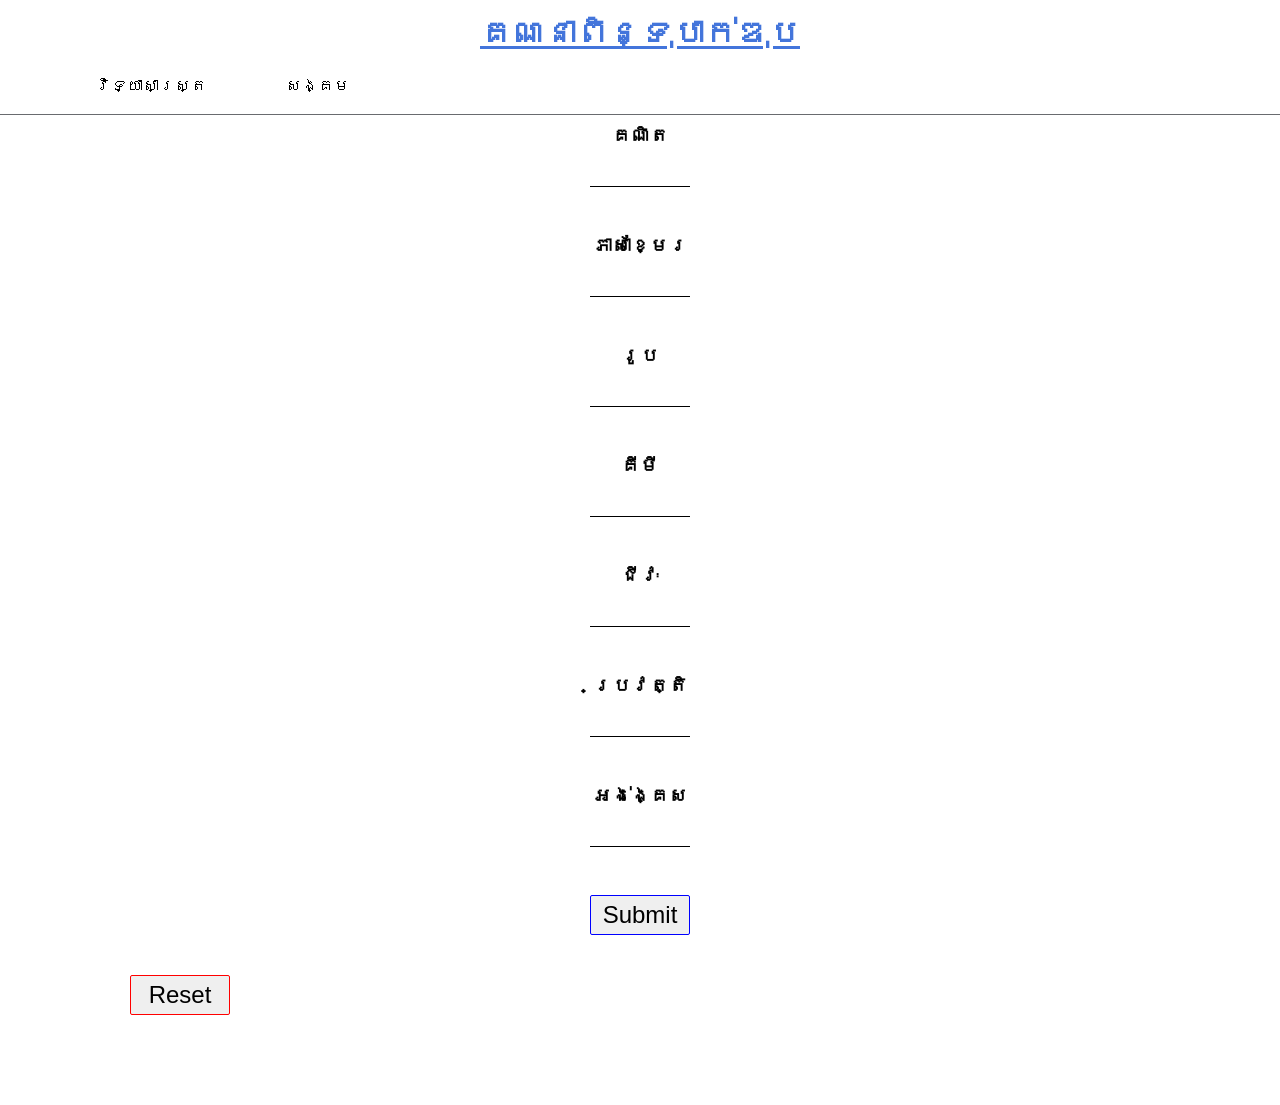
==== vira.html @ a6ab06af "Bvcxcbb Hv gjjccf" ====
<!DOCTYPE html>
<html lang="kh">
<head>
  <meta charset="UTF-8">
  <meta name="viewport" content="width=device-width, initial-scale=1.0">
  <meta http-equiv="X-UA-Compatible" content="ie=edge">
  <title>Calculator</title></title>
  <link rel="stylesheet" href="vira.css">
</head>
<body>
<form>
   <div class="container">
     <h2><u>គណនាពិន្ទុបាក់ឌុប</u></h2>
     <div id="nav-about">
       <ul>
         <li><a href="vira.html">វិទ្យាសាស្ត្រ</a></li>
         <li><a href="">សង្គម</a></li>
       </ul>
     </div> 
    </div>
    <div id="list">
       <div class="math">
        <h3><span>គណិត</span>
        <br><input id="maths" type="number" maxlength="3">
       </h3>
      </div>
      <div class="math">
        <h3><span>ភាសាខ្មែរ</span>
        <br><input id="kh"type="number">
       </h3>
      </div>
      <div class="math">
        <h3><span>រូប</span>
          <br><input id="phy"type="number">
        </h3>
      </div>
      <div class="math">
        <h3><span>គីមី</span>
          <br><input id="chem"type="number">
        </h3>
      </div>
      <div class="math">
        <h3><span>ជីវៈ</span>
          <br><input id="bio"type="number" maxlength="3">
        </h3>
      </div>
      <div class="math">
        <h3><span>ប្រវត្តិ</span>
          <br><input id="his" type="number">
        </h3>
      </div>
      <div class="math">
        <h3><span>អង់ង្គេស</span>
          <br><input id="en" type="number">
        </h3>
      </div>
      <div id="showmor"></div>
      <div id="submit">
          <button id="submit" onclick="kakronea()">Submit</button>
      </div>
        <div id="reset1">
          <button id="reset" type="reset">Reset</button>
            </form>
        </div>
    </div>
      <script src="vira.js"></script>
</body>
</html>
---- vira.css ----
*{
 margin: 0;
 box-sizing: border-box;
 font-family: sans-serif;
}
body {
  height: 1090px;
}
.container {
  width:100%;
  height: 100px;
  background: white;
  border-bottom: #696B6F solid 1px;
  position: sticky;
  top:0px;
}
h2 {
  margin:15px;
  font-size:2em;
  color: #4375DB;
  text-align:center;
}
span i {
  background: blue;
}

h3 {
  text-align: center;
}
input {
  width:100px;
  height: 40px;
  border:none;
  border-collapse:none;
  border-bottom:black solid 1px;
  outline:none;
  color:red;
  font-size:19px;
}
.math {
  height:100px;
  width:200px;
  margin:10px auto;
  font-family: sans-serif;
}
#submit > button {
  margin-bottom: 40px;
}
#submit{
  display: flex;
  align-items:center;
  justify-content:center;
}
button{
  width:100px;
  height:40px;
  color:#2D38B5;
  border:blue solid 0.5px;
  border-radius: 2px;
  font-size:1.5em;
  color:black;
}
input:focus {
  border-bottom: blue solid 2px;
  transition: 0.3s;
}
#reset1 > #reset {
  width:100px;
  height: 40px;
  border:none;
  border:red solid 1px;
  outline:none;
  font-size:1.5em;
  color:black;
  padding:0;
  margin-left:130px;
}
#nav-about {
  width:100%;
  height: 50px;
  position: absolute;
}
#nav-about >ul>li {
  display:inline-block;
  margin-left:35px;
  padding: 10px;
}
#nav-about>ul>li>a{
  text-decoration: none;
  color:black;
  padding:10px;
}
#nav-about>ul>li>a:focus {
  border-bottom:blue solid 2px;
}
#nav-about>ul>li>a:active {
  background:#868686B3;
}
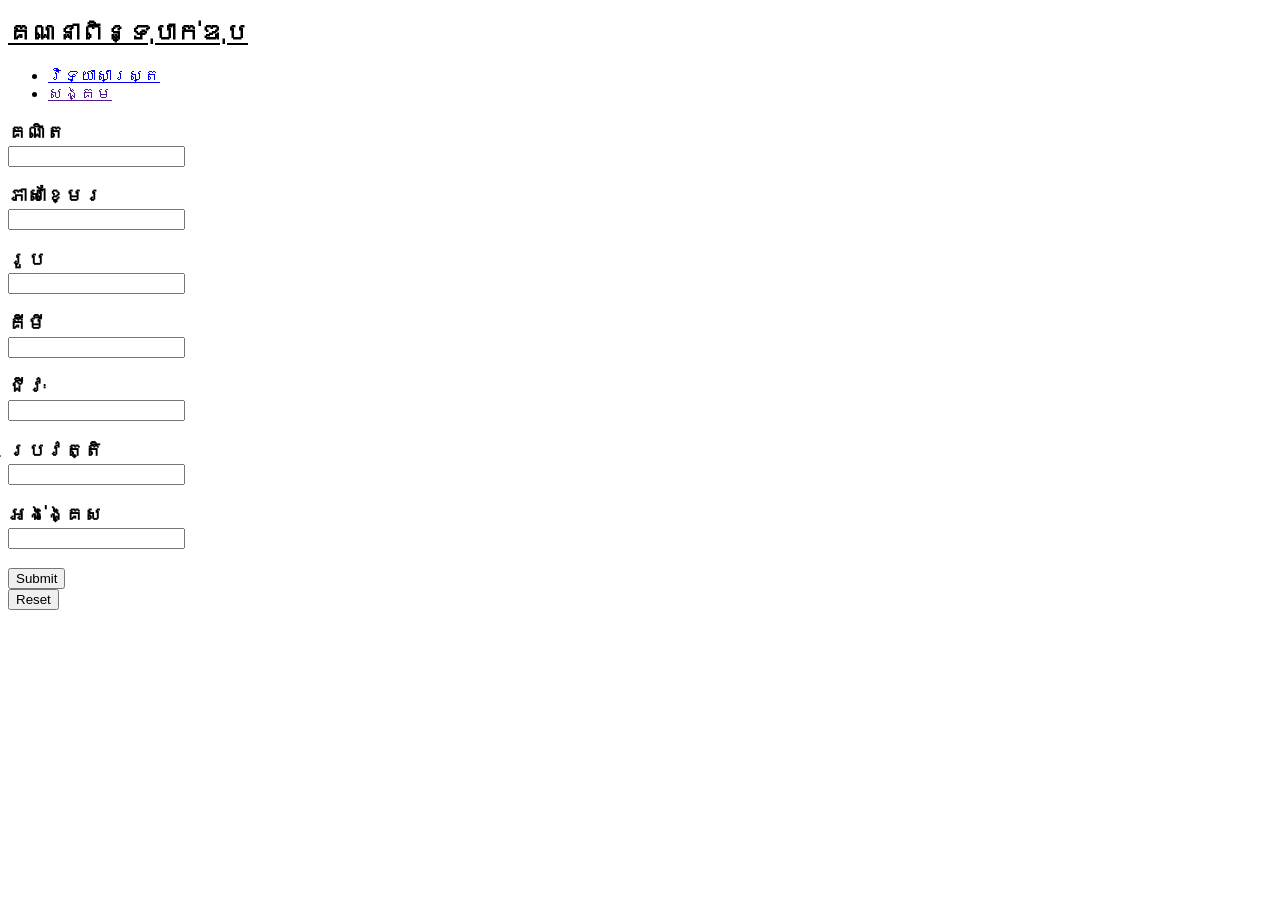
==== commit 4a18590a: "Update vira.html" ====
--- a/vira.html
+++ b/vira.html
@@ -1,5 +1,5 @@
 <!DOCTYPE html>
-<html lang="kh">
+<html lang="en">
 <head>
   <meta charset="UTF-8">
   <meta name="viewport" content="width=device-width, initial-scale=1.0">
@@ -63,6 +63,6 @@
             </form>
         </div>
     </div>
-      <script src="vira.js"></script>
+      <script src="index.js"></script>
 </body>
-</html>+</html>
